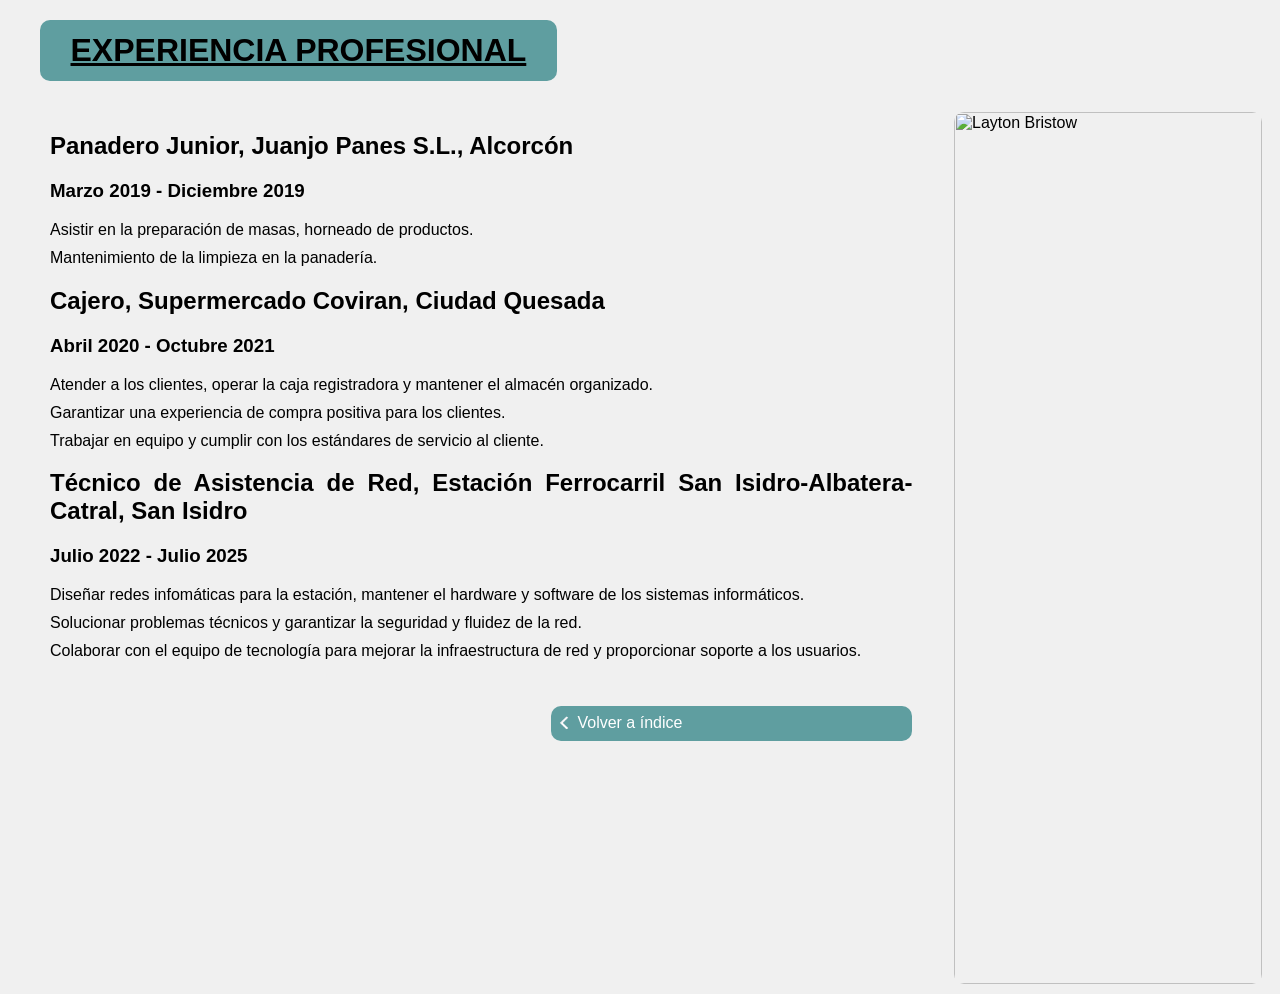
==== experiencia.html @ 347c0209 "remover "en su hábitat natural" de alt de imágenes" ====
<html>
    <head>
        <title>Experiencia Profesional</title>
        <link rel="stylesheet" href="estilos.css">
    </head>
    <body>
        <h1><u>
            EXPERIENCIA PROFESIONAL
        </u></h1>
        <div class="leftbox">
            <h2>Panadero Junior, Juanjo Panes S.L., Alcorcón</h2>
            <h3>Marzo 2019 - Diciembre 2019</h3>
            <ul class="spacedlist">
                <li>Asistir en la preparación de masas, horneado de productos.</li>
                <li>Mantenimiento de la limpieza en la panadería.</li>
            </ul>

            <h2>Cajero, Supermercado Coviran, Ciudad Quesada</h2>
            <h3>Abril 2020 - Octubre 2021</h3>
            <ul class="spacedlist">
                <li>Atender a los clientes, operar la caja registradora y mantener el almacén organizado.</li>
                <li>Garantizar una experiencia de compra positiva para los clientes.</li>
                <li>Trabajar en equipo y cumplir con los estándares de servicio al cliente.</li>
            </ul>

            <h2>Técnico de Asistencia de Red, Estación Ferrocarril San Isidro-Albatera-Catral, San Isidro</h2>
            <h3>Julio 2022 - Julio 2025</h3>
            <ul class="spacedlist">
                <li>Diseñar redes infomáticas para la estación, mantener el hardware y software de los sistemas informáticos.</li>
                <li>Solucionar problemas técnicos y garantizar la seguridad y fluidez de la red.</li>
                <li>Colaborar con el equipo de tecnología para mejorar la infraestructura de red y proporcionar soporte a los usuarios.</li>
            </ul>
            <a href="index.html" class="volver-link">
                <img src="flecha-izq.png" alt="Flecha izquierda" class="flecha-izq-volver">Volver a índice
            </a>
        </div>
        <div class="rightbox">
            <img src="IMG-20230809-WA0015.jpg" alt="Layton Bristow" class="rightbox-image">
        </div>
    </body>
</html>
---- estilos.css ----
.leftbox{
    width: 70%;
    float: left;
    padding: 10px;
    text-align: justify;
}

.indexlist{
    list-style-type: square;
    padding-left: 40px;
}

.blanklist{
    list-style-type: none;
    padding-left: 20px;
    line-height: 1.5;
}

.spacedlist{
    list-style-type: none;
    padding-left: 0;
    line-height: normal;
}

.spacedlist li{
    margin-bottom: 10px;
}

.rightbox{
    width: 25%;
    float: right;
    padding: 10px;
    text-align: justify;
}

.rightbox-image{
    width: 100%;
    height: auto;
    border-radius: 10px;
}

body{
    margin-left: 40px;
    margin-top: 20px;
    background-color: #f0f0f0;
    font-family: Arial, sans-serif;
}

h1{
    color: #000000;
    background-color: #5f9ea0;
    padding: 12px;
    width: 40%;
    text-align: center;
    border-radius: 10px;
}

.volver-link{
    width: 40%;
    display: block;
    float: right;
    margin-top: 30px;
    background-color: #5f9ea0;
    padding: 8px;
    color: white;
    text-decoration: none;
    border-radius: 10px;
}

.flecha-izq-volver{
    width: 10px;
    height: auto;
    vertical-align: middle;
    margin-right: 8px;
    margin-bottom: 2px;
}
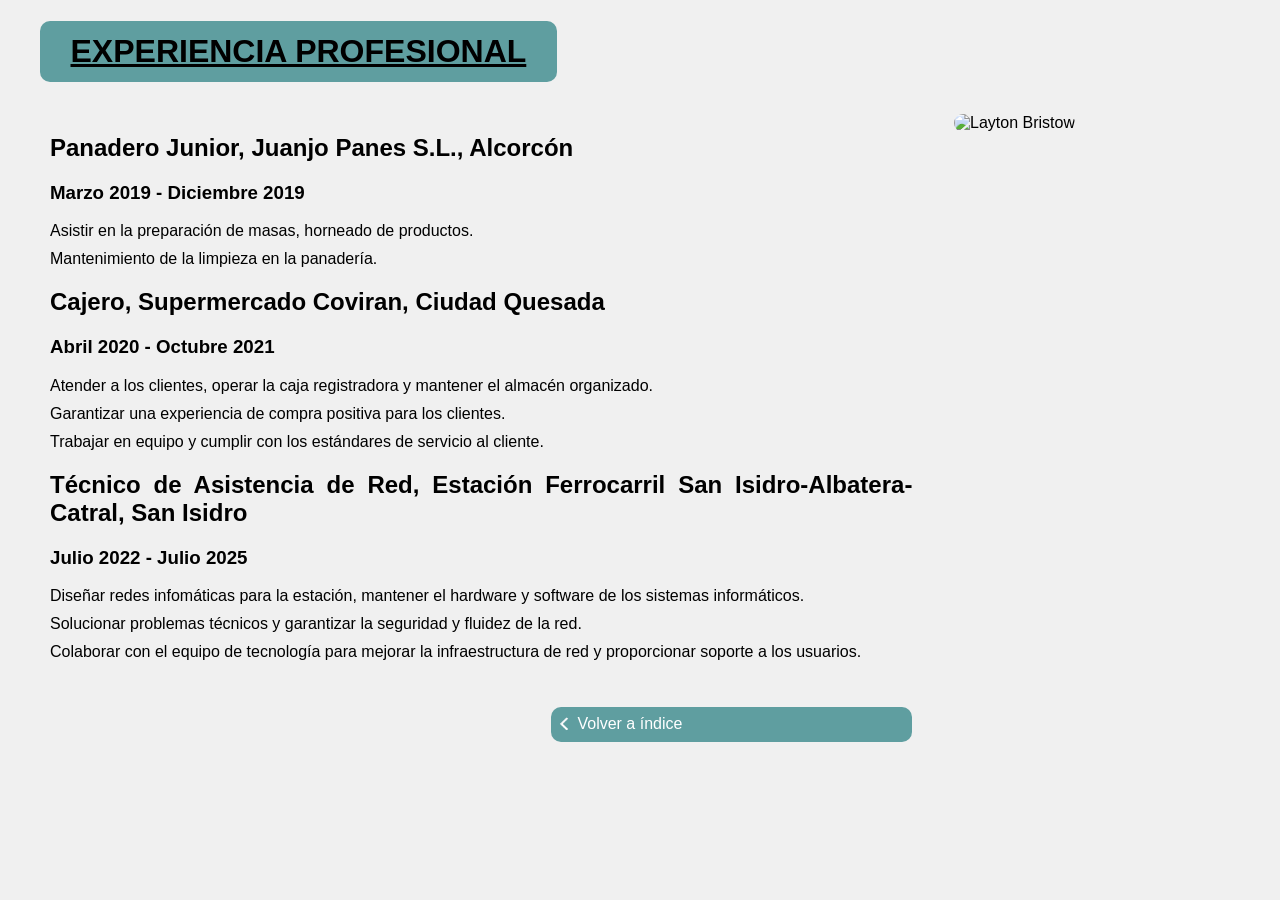
==== commit bb80aa9e: "añadir \!doctype html" ====
--- a/experiencia.html
+++ b/experiencia.html
@@ -1,3 +1,4 @@
+<!DOCTYPE html>
 <html>
     <head>
         <title>Experiencia Profesional</title>
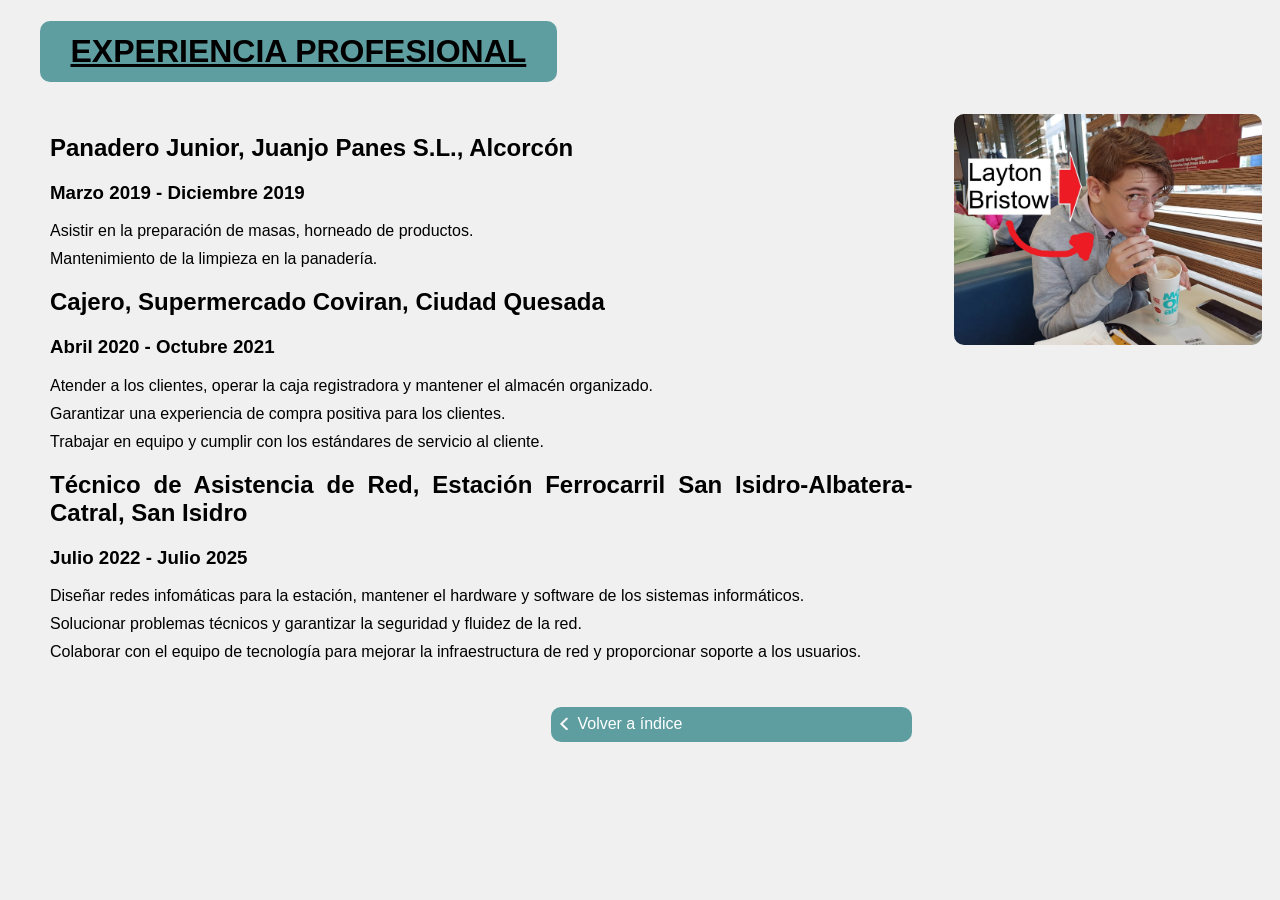
==== commit 7a4ef3e0: "mover imagenes a subcarpeta" ====
--- a/experiencia.html
+++ b/experiencia.html
@@ -1,42 +1,42 @@
 <!DOCTYPE html>
 <html>
-    <head>
-        <title>Experiencia Profesional</title>
-        <link rel="stylesheet" href="estilos.css">
-    </head>
-    <body>
-        <h1><u>
-            EXPERIENCIA PROFESIONAL
-        </u></h1>
-        <div class="leftbox">
-            <h2>Panadero Junior, Juanjo Panes S.L., Alcorcón</h2>
-            <h3>Marzo 2019 - Diciembre 2019</h3>
-            <ul class="spacedlist">
-                <li>Asistir en la preparación de masas, horneado de productos.</li>
-                <li>Mantenimiento de la limpieza en la panadería.</li>
-            </ul>
+<head>
+    <title>Experiencia Profesional</title>
+    <link rel="stylesheet" href="estilos.css">
+</head>
+<body>
+    <h1><u>
+        EXPERIENCIA PROFESIONAL
+    </u></h1>
+    <div class="leftbox">
+        <h2>Panadero Junior, Juanjo Panes S.L., Alcorcón</h2>
+        <h3>Marzo 2019 - Diciembre 2019</h3>
+        <ul class="spacedlist">
+            <li>Asistir en la preparación de masas, horneado de productos.</li>
+            <li>Mantenimiento de la limpieza en la panadería.</li>
+        </ul>
 
-            <h2>Cajero, Supermercado Coviran, Ciudad Quesada</h2>
-            <h3>Abril 2020 - Octubre 2021</h3>
-            <ul class="spacedlist">
-                <li>Atender a los clientes, operar la caja registradora y mantener el almacén organizado.</li>
-                <li>Garantizar una experiencia de compra positiva para los clientes.</li>
-                <li>Trabajar en equipo y cumplir con los estándares de servicio al cliente.</li>
-            </ul>
+        <h2>Cajero, Supermercado Coviran, Ciudad Quesada</h2>
+        <h3>Abril 2020 - Octubre 2021</h3>
+        <ul class="spacedlist">
+            <li>Atender a los clientes, operar la caja registradora y mantener el almacén organizado.</li>
+            <li>Garantizar una experiencia de compra positiva para los clientes.</li>
+            <li>Trabajar en equipo y cumplir con los estándares de servicio al cliente.</li>
+        </ul>
 
-            <h2>Técnico de Asistencia de Red, Estación Ferrocarril San Isidro-Albatera-Catral, San Isidro</h2>
-            <h3>Julio 2022 - Julio 2025</h3>
-            <ul class="spacedlist">
-                <li>Diseñar redes infomáticas para la estación, mantener el hardware y software de los sistemas informáticos.</li>
-                <li>Solucionar problemas técnicos y garantizar la seguridad y fluidez de la red.</li>
-                <li>Colaborar con el equipo de tecnología para mejorar la infraestructura de red y proporcionar soporte a los usuarios.</li>
-            </ul>
-            <a href="index.html" class="volver-link">
-                <img src="flecha-izq.png" alt="Flecha izquierda" class="flecha-izq-volver">Volver a índice
-            </a>
-        </div>
-        <div class="rightbox">
-            <img src="IMG-20230809-WA0015.jpg" alt="Layton Bristow" class="rightbox-image">
-        </div>
-    </body>
+        <h2>Técnico de Asistencia de Red, Estación Ferrocarril San Isidro-Albatera-Catral, San Isidro</h2>
+        <h3>Julio 2022 - Julio 2025</h3>
+        <ul class="spacedlist">
+            <li>Diseñar redes infomáticas para la estación, mantener el hardware y software de los sistemas informáticos.</li>
+            <li>Solucionar problemas técnicos y garantizar la seguridad y fluidez de la red.</li>
+            <li>Colaborar con el equipo de tecnología para mejorar la infraestructura de red y proporcionar soporte a los usuarios.</li>
+        </ul>
+        <a href="index.html" class="volver-link">
+            <img src="img/flecha-izq.png" alt="Flecha izquierda" class="flecha-izq-volver">Volver a índice
+        </a>
+    </div>
+    <div class="rightbox">
+        <img src="img/IMG-20230809-WA0015.jpg" alt="Layton Bristow" class="rightbox-image">
+    </div>
+</body>
 </html>
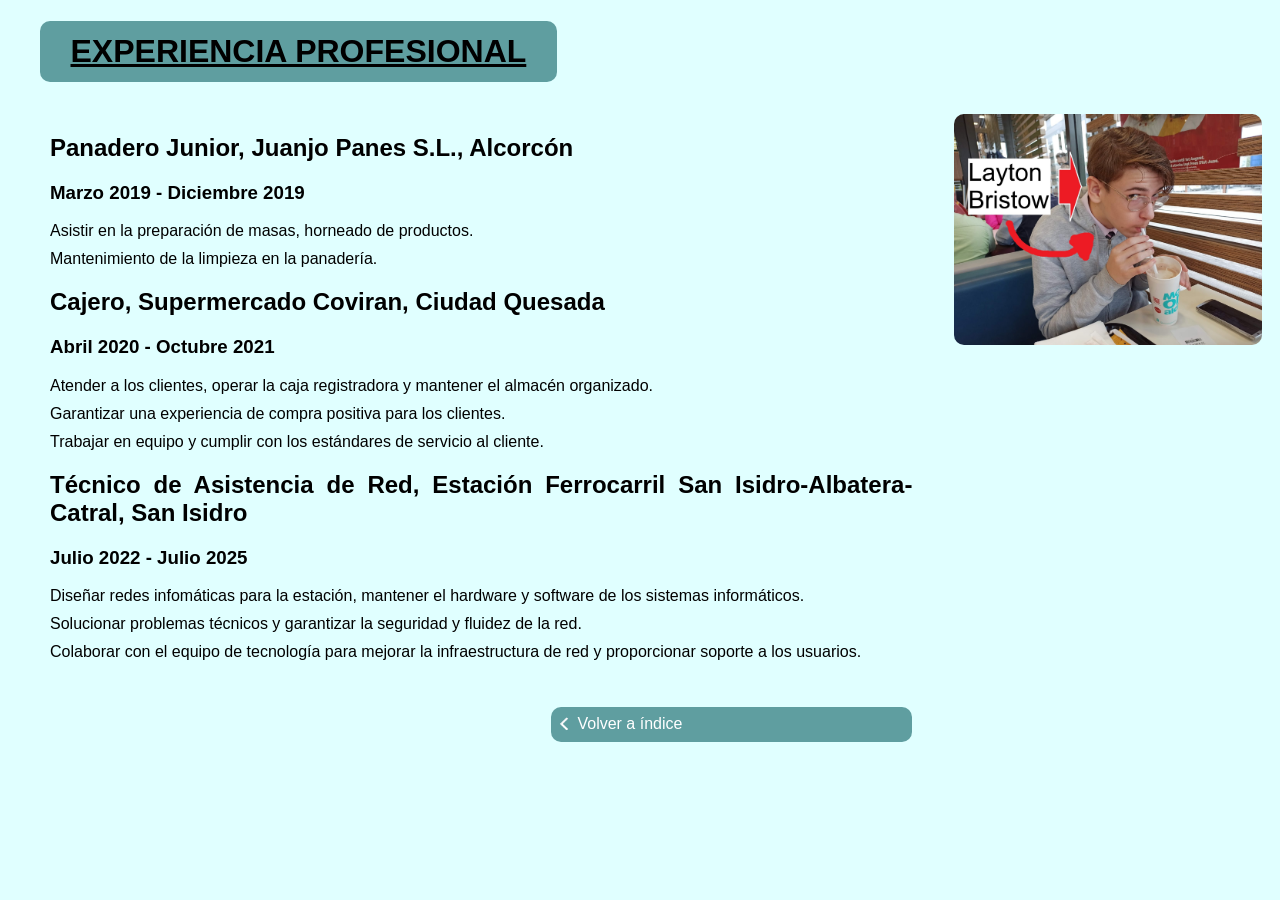
==== commit 5e883eaf: "color de fondo cambiar subrayado de HTML a CSS efecto hover a botón índice" ====
--- a/experiencia.html
+++ b/experiencia.html
@@ -5,9 +5,9 @@
     <link rel="stylesheet" href="estilos.css">
 </head>
 <body>
-    <h1><u>
+    <h1>
         EXPERIENCIA PROFESIONAL
-    </u></h1>
+    </h1>
     <div class="leftbox">
         <h2>Panadero Junior, Juanjo Panes S.L., Alcorcón</h2>
         <h3>Marzo 2019 - Diciembre 2019</h3>
--- a/estilos.css
+++ b/estilos.css
@@ -42,7 +42,7 @@
 body{
     margin-left: 40px;
     margin-top: 20px;
-    background-color: #f0f0f0;
+    background-color:#e0ffff;
     font-family: Arial, sans-serif;
 }
 
@@ -53,6 +53,7 @@
     width: 40%;
     text-align: center;
     border-radius: 10px;
+    text-decoration: underline;
 }
 
 .volver-link{
@@ -67,6 +68,10 @@
     border-radius: 10px;
 }
 
+.volver-link:hover{
+    background-color:darkred;
+}
+
 .flecha-izq-volver{
     width: 10px;
     height: auto;
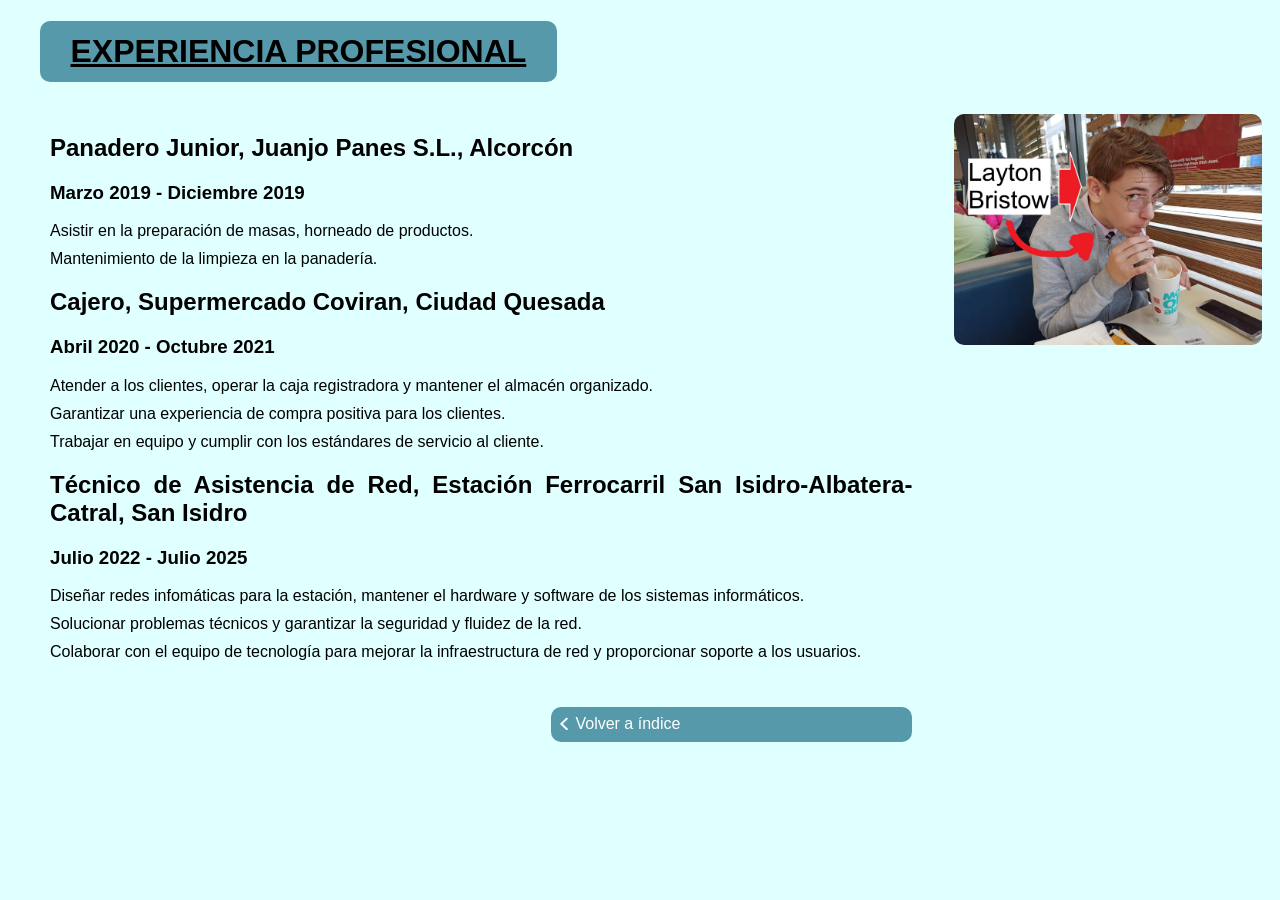
==== commit 33bc7438: "aclaraciones menores de estilos" ====
--- a/experiencia.html
+++ b/experiencia.html
@@ -32,7 +32,7 @@
             <li>Colaborar con el equipo de tecnología para mejorar la infraestructura de red y proporcionar soporte a los usuarios.</li>
         </ul>
         <a href="index.html" class="volver-link">
-            <img src="img/flecha-izq.png" alt="Flecha izquierda" class="flecha-izq-volver">Volver a índice
+            <img src="img/flecha-izq.png" alt="Flecha izquierda" class="flecha-izq">Volver a índice
         </a>
     </div>
     <div class="rightbox">
--- a/estilos.css
+++ b/estilos.css
@@ -1,6 +1,13 @@
 .leftbox{
     width: 70%;
     float: left;
+    padding: 10px;
+    text-align: justify;
+}
+
+.rightbox{
+    width: 25%;
+    float: right;
     padding: 10px;
     text-align: justify;
 }
@@ -26,13 +33,6 @@
     margin-bottom: 10px;
 }
 
-.rightbox{
-    width: 25%;
-    float: right;
-    padding: 10px;
-    text-align: justify;
-}
-
 .rightbox-image{
     width: 100%;
     height: auto;
@@ -48,7 +48,7 @@
 
 h1{
     color: #000000;
-    background-color: #5f9ea0;
+    background-color: #59a;
     padding: 12px;
     width: 40%;
     text-align: center;
@@ -56,26 +56,44 @@
     text-decoration: underline;
 }
 
+a{
+    width: fit-content;
+    display: block;
+    background-color: #59a;
+    color: white;
+    text-decoration: none;
+    margin-top: 5px;
+    border-radius: 10px;
+    padding: 8px;
+}
+
+a:hover{
+    background-color:#800;
+}
+
+a:active{
+    background-color:#000;
+}
+
 .volver-link{
     width: 40%;
-    display: block;
     float: right;
     margin-top: 30px;
-    background-color: #5f9ea0;
-    padding: 8px;
-    color: white;
-    text-decoration: none;
-    border-radius: 10px;
 }
 
-.volver-link:hover{
-    background-color:darkred;
-}
-
-.flecha-izq-volver{
+.flecha-izq{
     width: 10px;
     height: auto;
     vertical-align: middle;
-    margin-right: 8px;
+    margin-right: 6px;
     margin-bottom: 2px;
+}
+
+.flecha-der{
+    width: 10px;
+    height: auto;
+    vertical-align: middle;
+    margin-left: 6px;
+    margin-bottom: 2px;
+    rotate: 180deg;
 }
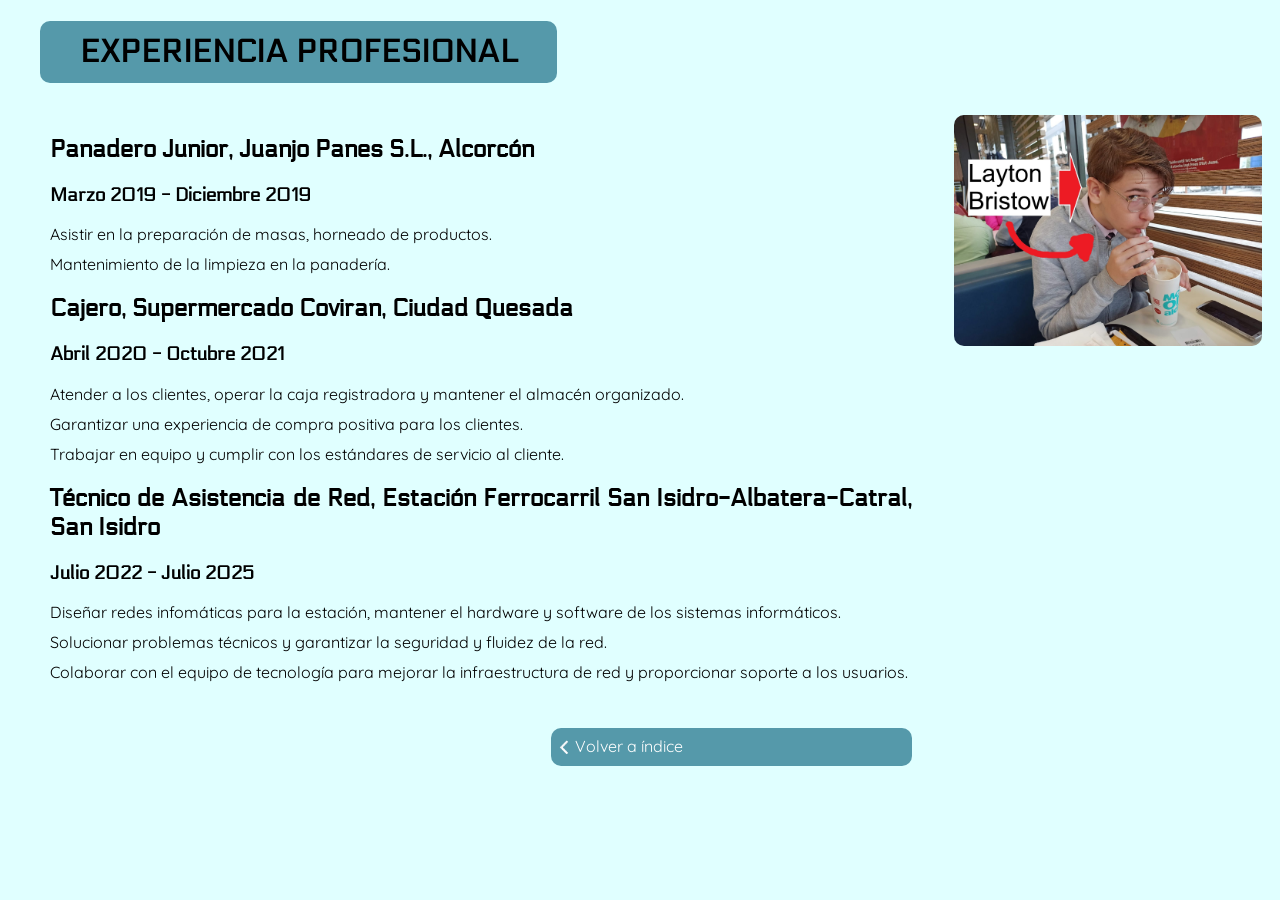
==== commit 9e54ef80: "añadir fuentes de Google" ====
--- a/experiencia.html
+++ b/experiencia.html
@@ -3,6 +3,9 @@
 <head>
     <title>Experiencia Profesional</title>
     <link rel="stylesheet" href="estilos.css">
+    <link rel="preconnect" href="https://fonts.googleapis.com">
+    <link rel="preconnect" href="https://fonts.gstatic.com" crossorigin>
+    <link href="https://fonts.googleapis.com/css2?family=Electrolize&family=Quicksand:wght@300..700&display=swap" rel="stylesheet">
 </head>
 <body>
     <h1>
--- a/estilos.css
+++ b/estilos.css
@@ -43,7 +43,7 @@
     margin-left: 40px;
     margin-top: 20px;
     background-color:#e0ffff;
-    font-family: Arial, sans-serif;
+    font-family: "Quicksand", sans-serif;
 }
 
 h1{
@@ -53,7 +53,10 @@
     width: 40%;
     text-align: center;
     border-radius: 10px;
-    text-decoration: underline;
+}
+
+h1, h2, h3, h4, h5, h6{
+    font-family: "Electrolize", sans-serif;
 }
 
 a{
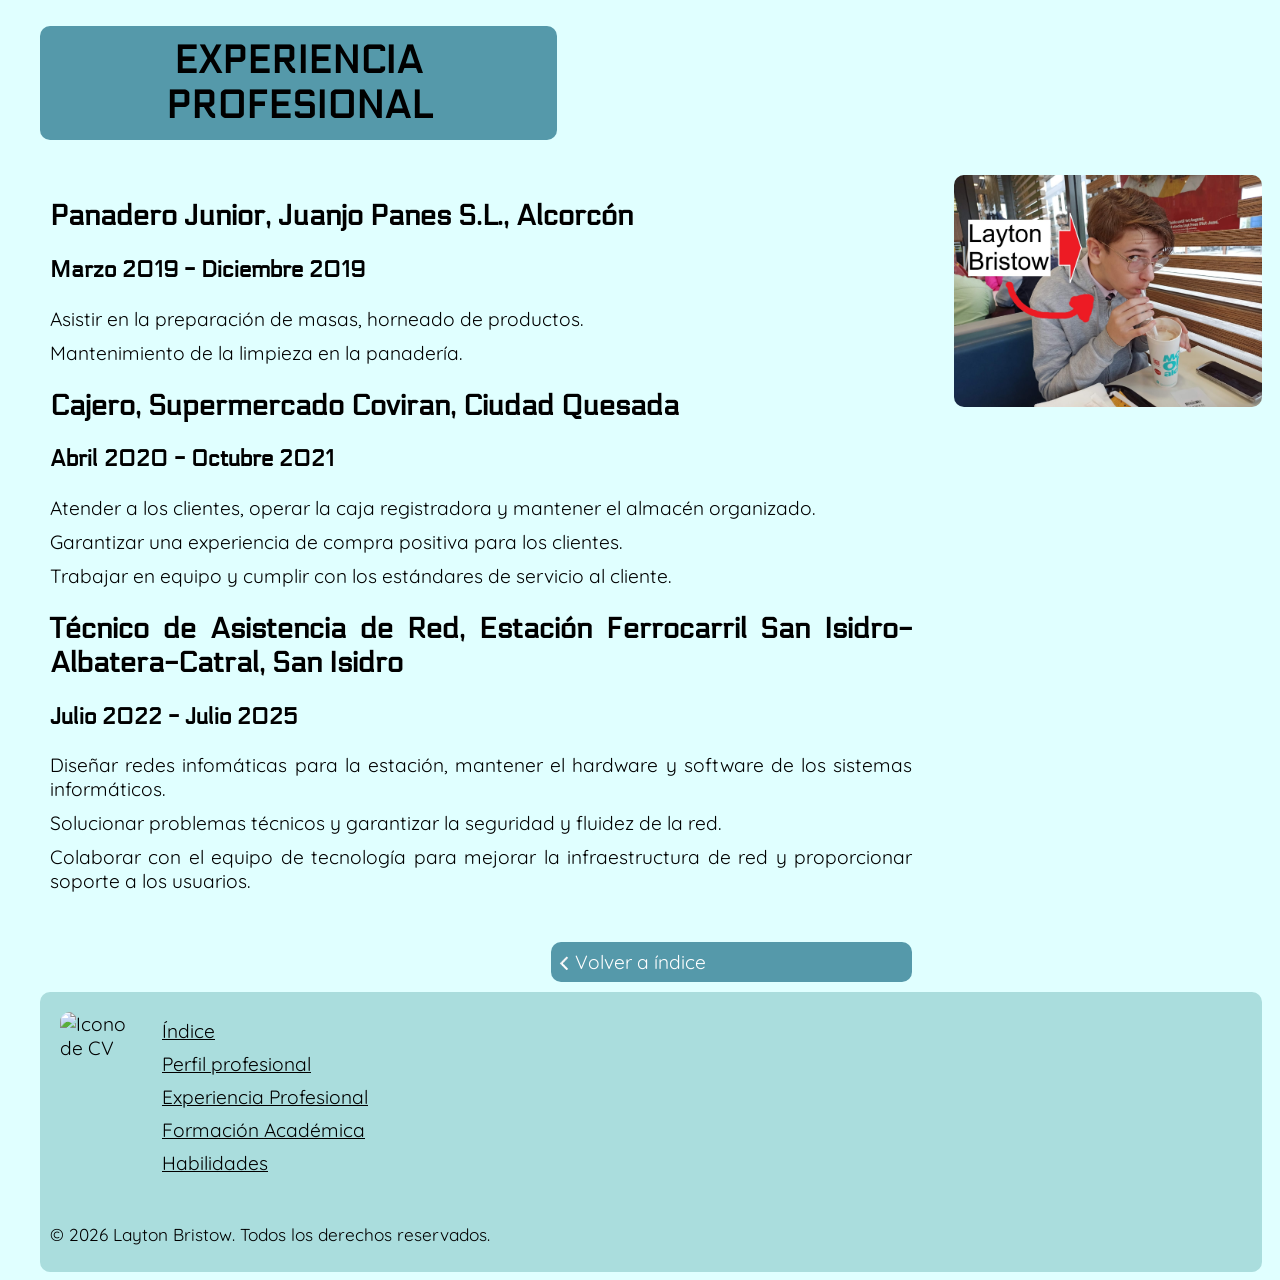
==== commit e3dd9381: "añadir pie de página tamaño fuente relativo iconos placeholder en pie y cabecero" ====
--- a/experiencia.html
+++ b/experiencia.html
@@ -41,5 +41,34 @@
     <div class="rightbox">
         <img src="img/IMG-20230809-WA0015.jpg" alt="Layton Bristow" class="rightbox-image">
     </div>
+    <footer>
+        <div class="footer-3col">
+            <div>
+                <img src="https://placehold.co/45x45/white/59a?text=LB&font=Noto+Sans" alt="Icono de CV" class="footer-icon">
+            </div>
+            <div>
+                <ul class="footer-list">
+                    <li>
+                        <a href="index.html">Índice</a>
+                    </li>
+                    <li>
+                        <a href="perfil.html">Perfil profesional</a>
+                    </li>
+                    <li>
+                        <a href="experiencia.html">Experiencia Profesional</a>
+                    </li>
+                    <li>
+                        <a href="formacion.html">Formación Académica</a>
+                    </li>
+                    <li>
+                        <a href="habilidades.html">Habilidades</a>
+                    </li>
+                </ul>
+            </div>
+        </div>
+        <p class="footer-text">
+            &copy; 2026 Layton Bristow. Todos los derechos reservados.
+        </p>
+    </footer>
 </body>
 </html>
--- a/estilos.css
+++ b/estilos.css
@@ -1,3 +1,8 @@
+.h1-icon{
+    size: auto;
+    border-radius: 10px;
+}
+
 .leftbox{
     width: 70%;
     float: left;
@@ -44,6 +49,11 @@
     margin-top: 20px;
     background-color:#e0ffff;
     font-family: "Quicksand", sans-serif;
+    font-size: 1.2em;
+}
+
+h1, h2, h3, h4, h5, h6{
+    font-family: "Electrolize", sans-serif;
 }
 
 h1{
@@ -55,8 +65,8 @@
     border-radius: 10px;
 }
 
-h1, h2, h3, h4, h5, h6{
-    font-family: "Electrolize", sans-serif;
+h2{
+    font-weight: 900;
 }
 
 a{
@@ -76,6 +86,50 @@
 
 a:active{
     background-color:#000;
+}
+
+footer{
+    clear: both;
+    padding: 10px;
+    border-radius: 10px;
+    margin-right: 10px;
+    background-color: #add;
+}
+
+.footer-3col{
+    padding: 10px;
+    display: grid;
+    grid-template-columns: 80px repeat(3, 1fr);
+    gap: 20px;
+}
+
+.footer-icon{
+    size: auto;
+    vertical-align: left;
+    border-radius: 10px;
+}
+
+.footer-list{
+    list-style-type: none;
+    margin-top: 0;
+    padding-left: 0;
+    line-height: normal;
+}
+
+ul.footer-list li a{
+    padding: 2px;
+    background-color: transparent;
+    text-decoration: underline;
+    color: #000;
+}
+
+ul.footer-list li a:hover{
+    color: #800;
+}
+
+.footer-text{
+    text-align: left;
+    font-size: 0.9em;
 }
 
 .volver-link{
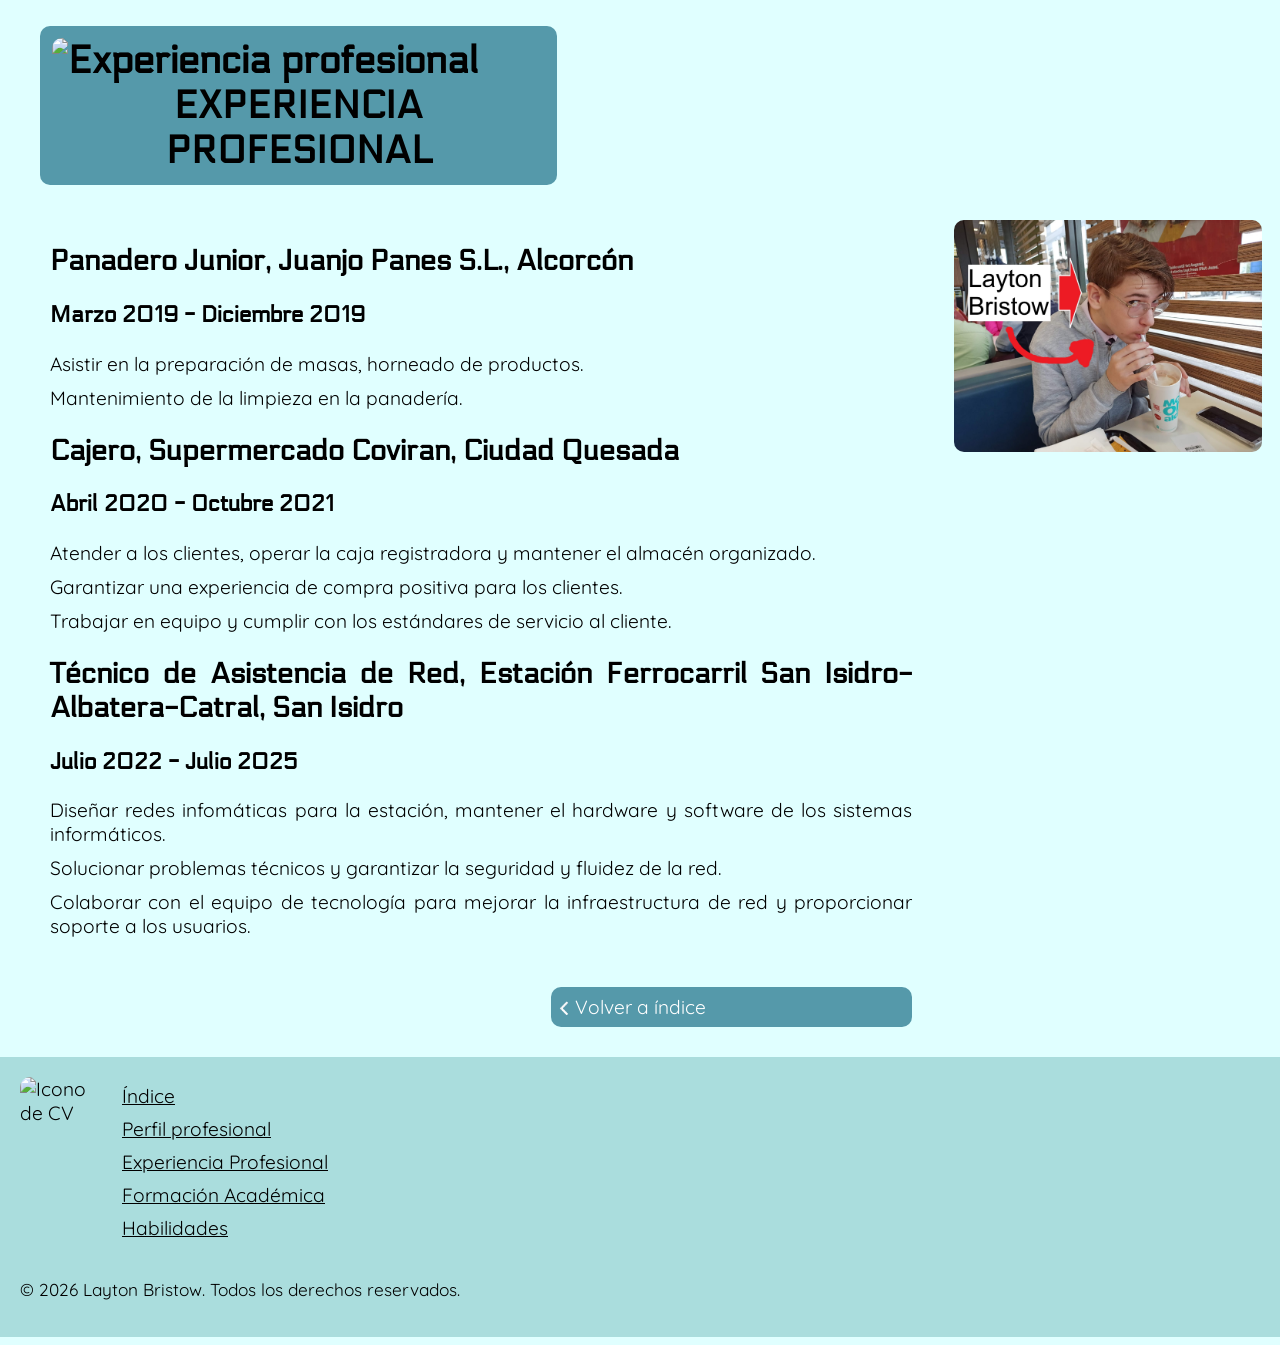
==== commit f418c8a9: "refactorizar css cambiar css a usar variables añadir icono a cabecera actualizar algunos estilos" ====
--- a/experiencia.html
+++ b/experiencia.html
@@ -9,7 +9,7 @@
 </head>
 <body>
     <h1>
-        EXPERIENCIA PROFESIONAL
+        <img class="h1-icon" src="https://placehold.co/45x45/white/59a?text=LB&font=Noto+Sans" alt="Experiencia profesional">EXPERIENCIA PROFESIONAL
     </h1>
     <div class="leftbox">
         <h2>Panadero Junior, Juanjo Panes S.L., Alcorcón</h2>
--- a/estilos.css
+++ b/estilos.css
@@ -1,11 +1,62 @@
-.h1-icon{
-    size: auto;
+:root {
+    --color-fondo: #e0ffff;
+    --color-primario: #59a;
+    --color-secundario: #add;
+    --color-oscuro: #000;
+    --color-claro: #fff;
+    --color-hover: #800;
+    --fuente-sans: "Quicksand", sans-serif;
+    --fuente-display: "Electrolize", sans-serif;
+}
+
+body{
+    margin-left: 40px;
+    margin-top: 20px;
+    background-color: var(--color-fondo);
+    font-family: var(--fuente-sans);
+    font-size: 1.2em;
+}
+
+h1, h2, h3, h4, h5, h6{
+    font-family: var(--fuente-display);
+}
+
+h1{
+    color: var(--color-oscuro); 
+    background-color: var(--color-primario);
+    padding: 12px;
+    width: 40%;
+    text-align: center;
     border-radius: 10px;
+}
+
+h2{
+    font-weight: 900;
+}
+
+a{
+    width: fit-content;
+    display: block;
+    background-color: var(--color-primario);
+    color: var(--color-claro);
+    text-decoration: none;
+    margin-top: 5px;
+    border-radius: 10px;
+    padding: 8px;
+}
+
+a:hover, a:focus{
+    background-color: var(--color-hover);
+}
+
+a:active{
+    background-color: var(--color-oscuro);
 }
 
 .leftbox{
     width: 70%;
     float: left;
+    vertical-align: top;
     padding: 10px;
     text-align: justify;
 }
@@ -13,8 +64,33 @@
 .rightbox{
     width: 25%;
     float: right;
+    vertical-align: top;
     padding: 10px;
     text-align: justify;
+}
+
+.volver-link{
+    width: 40%;
+    float: right;
+    margin-top: 30px;
+    margin-bottom: 20px;
+}
+
+.rightbox-image{
+    width: 100%;
+    height: auto;
+    border-radius: 10px;
+}
+
+img.h1-icon{
+    size: auto;
+    border-radius: 10px;
+    float:left;
+}
+
+img.footer-icon{
+    size: auto;
+    border-radius: 10px;
 }
 
 .indexlist{
@@ -38,75 +114,18 @@
     margin-bottom: 10px;
 }
 
-.rightbox-image{
-    width: 100%;
-    height: auto;
-    border-radius: 10px;
-}
-
-body{
-    margin-left: 40px;
-    margin-top: 20px;
-    background-color:#e0ffff;
-    font-family: "Quicksand", sans-serif;
-    font-size: 1.2em;
-}
-
-h1, h2, h3, h4, h5, h6{
-    font-family: "Electrolize", sans-serif;
-}
-
-h1{
-    color: #000000;
-    background-color: #59a;
-    padding: 12px;
-    width: 40%;
-    text-align: center;
-    border-radius: 10px;
-}
-
-h2{
-    font-weight: 900;
-}
-
-a{
-    width: fit-content;
-    display: block;
-    background-color: #59a;
-    color: white;
-    text-decoration: none;
-    margin-top: 5px;
-    border-radius: 10px;
-    padding: 8px;
-}
-
-a:hover{
-    background-color:#800;
-}
-
-a:active{
-    background-color:#000;
-}
-
 footer{
     clear: both;
-    padding: 10px;
-    border-radius: 10px;
-    margin-right: 10px;
-    background-color: #add;
+    padding: 20px;
+    margin-left: -40px;
+    width: calc(100% + 8px);
+    background-color: var(--color-secundario);
 }
 
 .footer-3col{
-    padding: 10px;
     display: grid;
     grid-template-columns: 80px repeat(3, 1fr);
     gap: 20px;
-}
-
-.footer-icon{
-    size: auto;
-    vertical-align: left;
-    border-radius: 10px;
 }
 
 .footer-list{
@@ -120,22 +139,16 @@
     padding: 2px;
     background-color: transparent;
     text-decoration: underline;
-    color: #000;
+    color: var(--color-oscuro);
 }
 
 ul.footer-list li a:hover{
-    color: #800;
+    color: var(--color-hover);
 }
 
 .footer-text{
     text-align: left;
     font-size: 0.9em;
-}
-
-.volver-link{
-    width: 40%;
-    float: right;
-    margin-top: 30px;
 }
 
 .flecha-izq{
@@ -152,5 +165,5 @@
     vertical-align: middle;
     margin-left: 6px;
     margin-bottom: 2px;
-    rotate: 180deg;
+    transform: rotate(180deg);
 }
